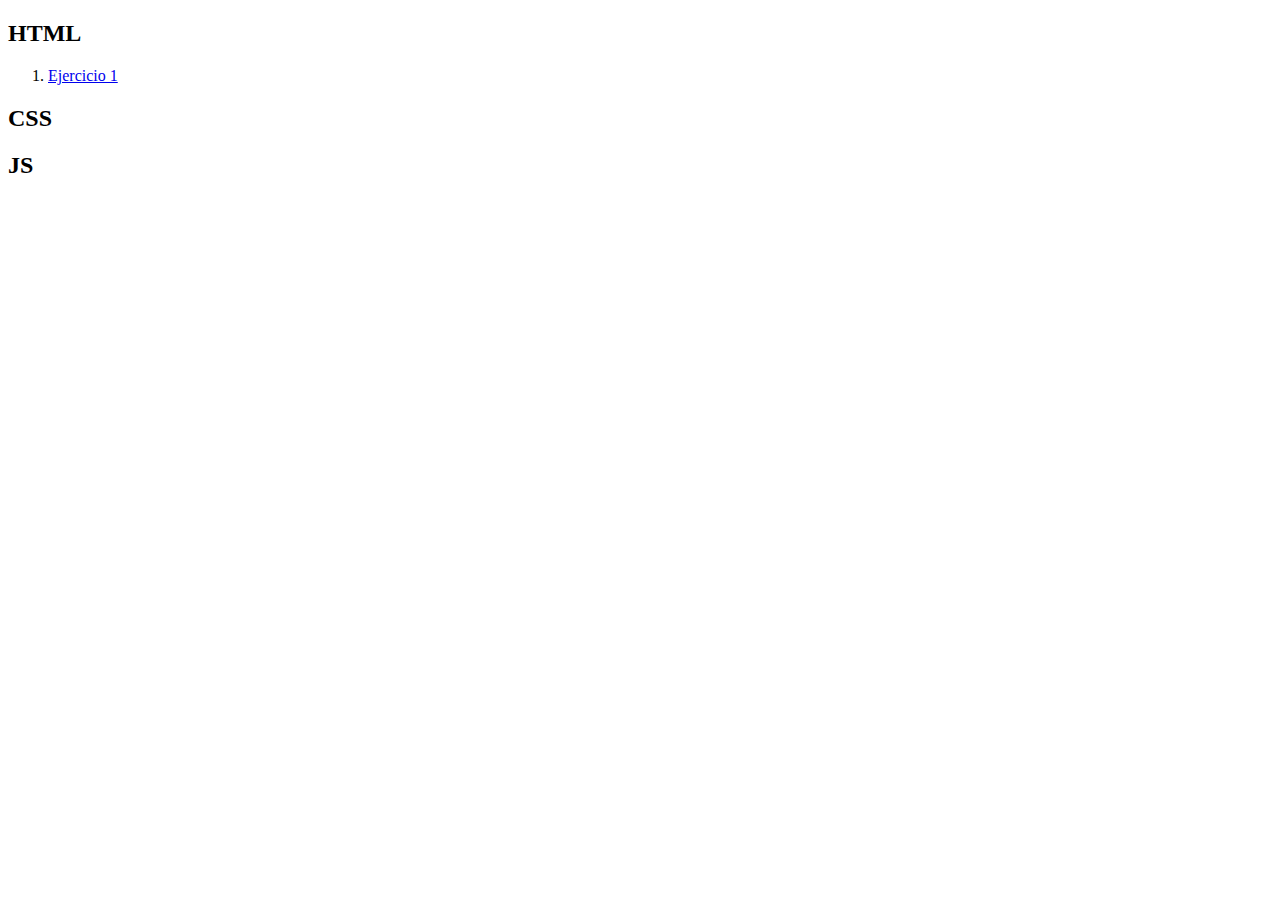
==== index.html @ 340b00b4 "Creacion del formato" ====
<!DOCTYPE html>
<html lang="es">
<head>
    <meta charset="UTF-8">
    <meta name="viewport" content="width=device-width, initial-scale=1.0">
    <title>Ejercicios HTML y CSS</title>
</head>
<body>
    <h2>HTML</h2>
    <ol>
        <li><a href="HTML/Ej01/index.html">Ejercicio 1</a></li>
    </ol>
    <h2>CSS</h2>
    <ol>
    </ol>
    <h2>JS</h2>
    <ol>
    </ol>
</body>

</html>
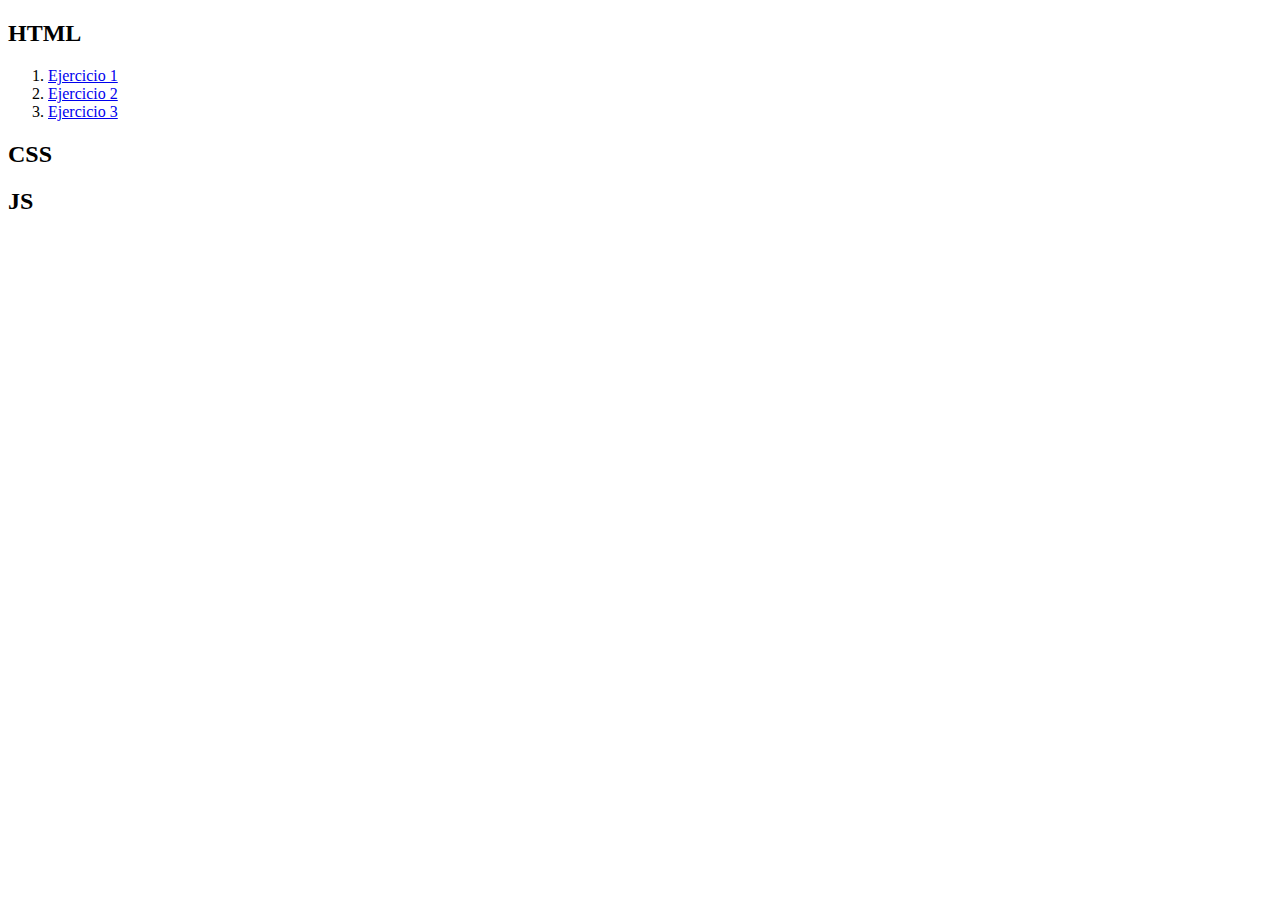
==== commit 14877c37: "En proceso ejercicio 3" ====
--- a/index.html
+++ b/index.html
@@ -9,6 +9,8 @@
     <h2>HTML</h2>
     <ol>
         <li><a href="HTML/Ej01/index.html">Ejercicio 1</a></li>
+        <li><a href="HTML/Ej02/index.html">Ejercicio 2</a></li>
+        <li><a href="HTML/Ej03/index.html">Ejercicio 3</a></li>
     </ol>
     <h2>CSS</h2>
     <ol>
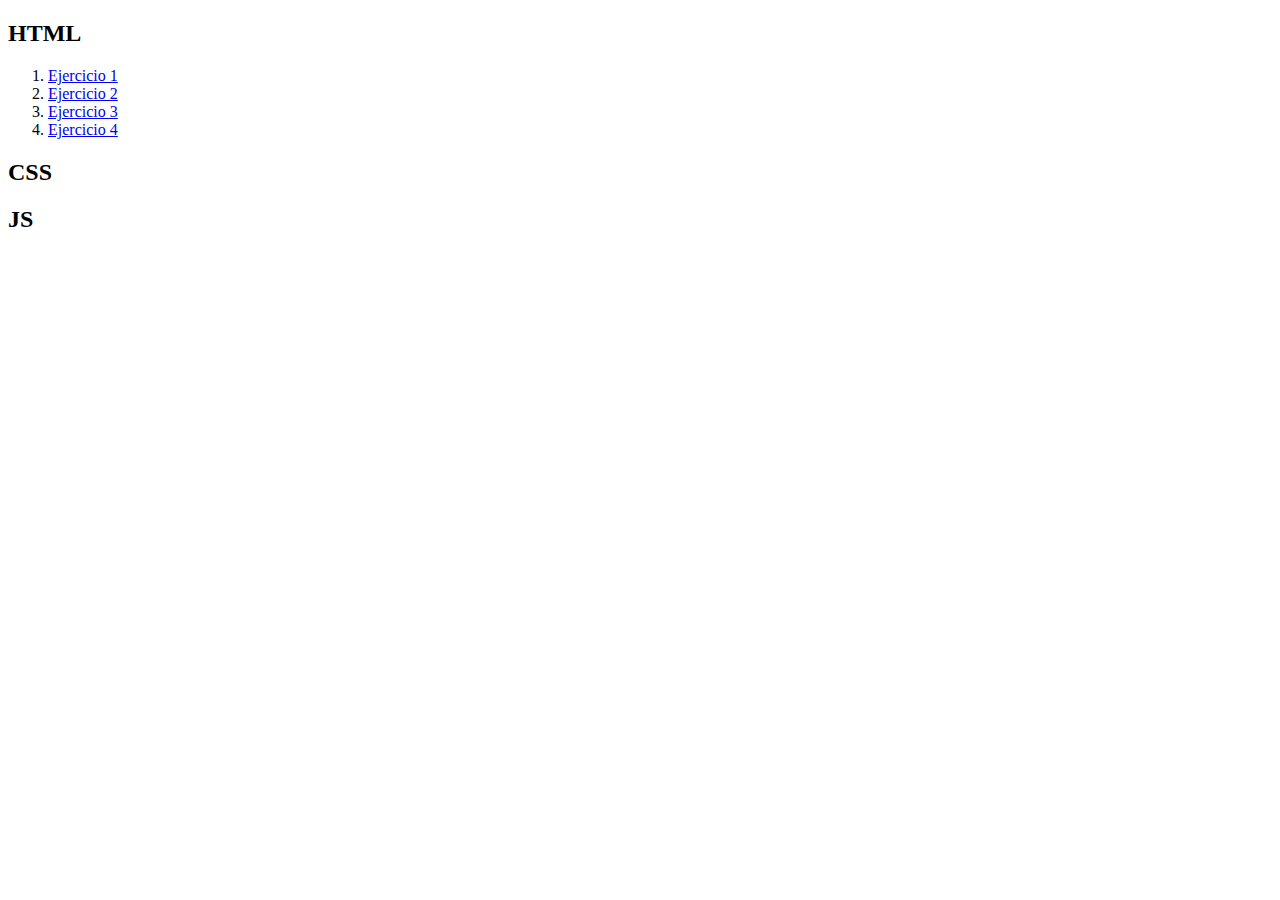
==== commit abf51ce9: "Ejercicio 4 terminado" ====
--- a/index.html
+++ b/index.html
@@ -11,6 +11,7 @@
         <li><a href="HTML/Ej01/index.html">Ejercicio 1</a></li>
         <li><a href="HTML/Ej02/index.html">Ejercicio 2</a></li>
         <li><a href="HTML/Ej03/index.html">Ejercicio 3</a></li>
+        <li><a href="HTML/Ej04/index.html">Ejercicio 4</a></li>
     </ol>
     <h2>CSS</h2>
     <ol>
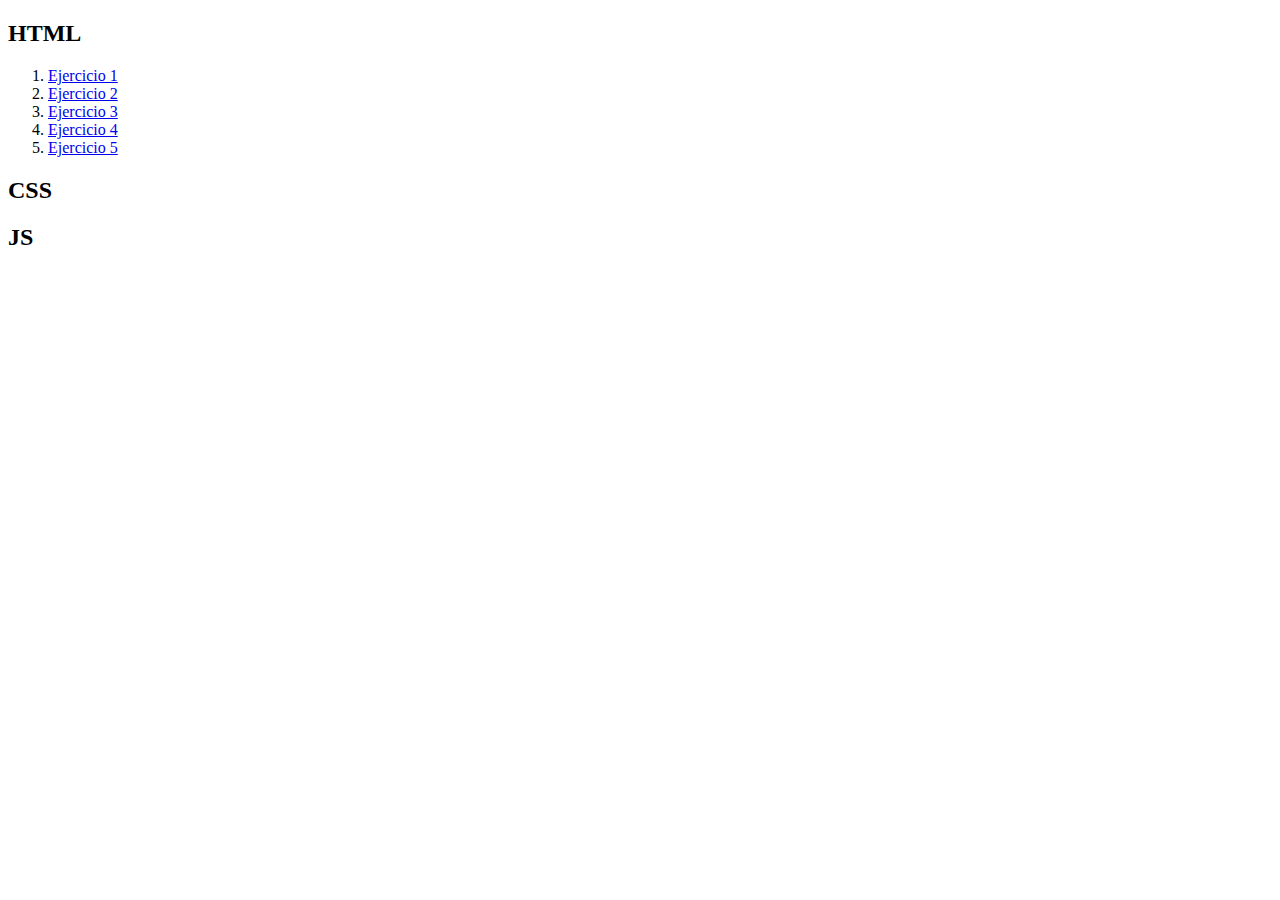
==== commit ae0fdbfa: "Ejercicio 5 terminado" ====
--- a/index.html
+++ b/index.html
@@ -12,6 +12,7 @@
         <li><a href="HTML/Ej02/index.html">Ejercicio 2</a></li>
         <li><a href="HTML/Ej03/index.html">Ejercicio 3</a></li>
         <li><a href="HTML/Ej04/index.html">Ejercicio 4</a></li>
+        <li><a href="HTML/Ej05/index.html">Ejercicio 5</a></li>
     </ol>
     <h2>CSS</h2>
     <ol>
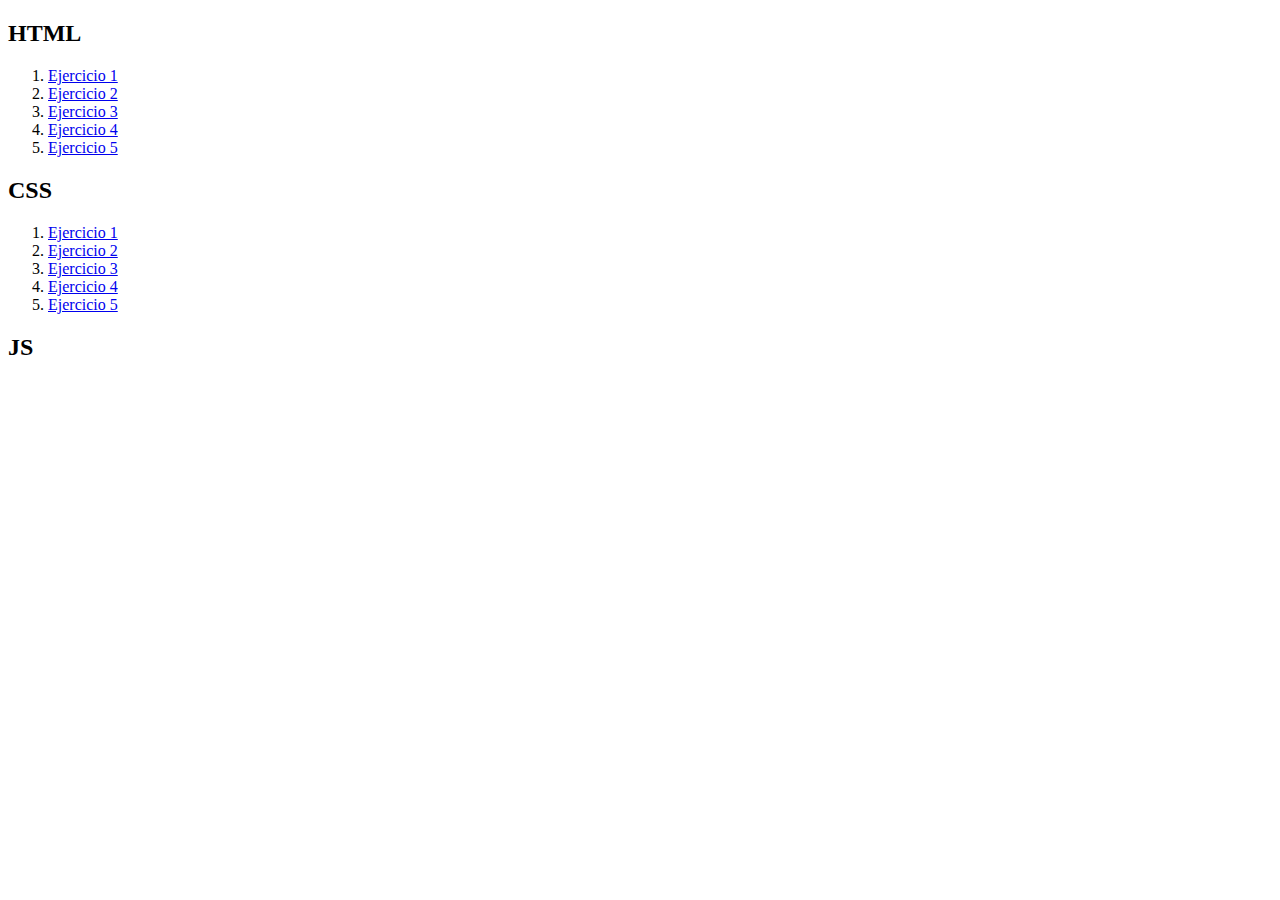
==== commit e5690af4: "Ejercicio 2 terminado" ====
--- a/index.html
+++ b/index.html
@@ -16,6 +16,11 @@
     </ol>
     <h2>CSS</h2>
     <ol>
+        <li><a href="CSS/Ej01/index.html">Ejercicio 1</a></li>
+        <li><a href="CSS/Ej02/index.html">Ejercicio 2</a></li>
+        <li><a href="CSS/Ej03/index.html">Ejercicio 3</a></li>
+        <li><a href="CSS/Ej04/index.html">Ejercicio 4</a></li>
+        <li><a href="CSS/Ej05/index.html">Ejercicio 5</a></li>
     </ol>
     <h2>JS</h2>
     <ol>
